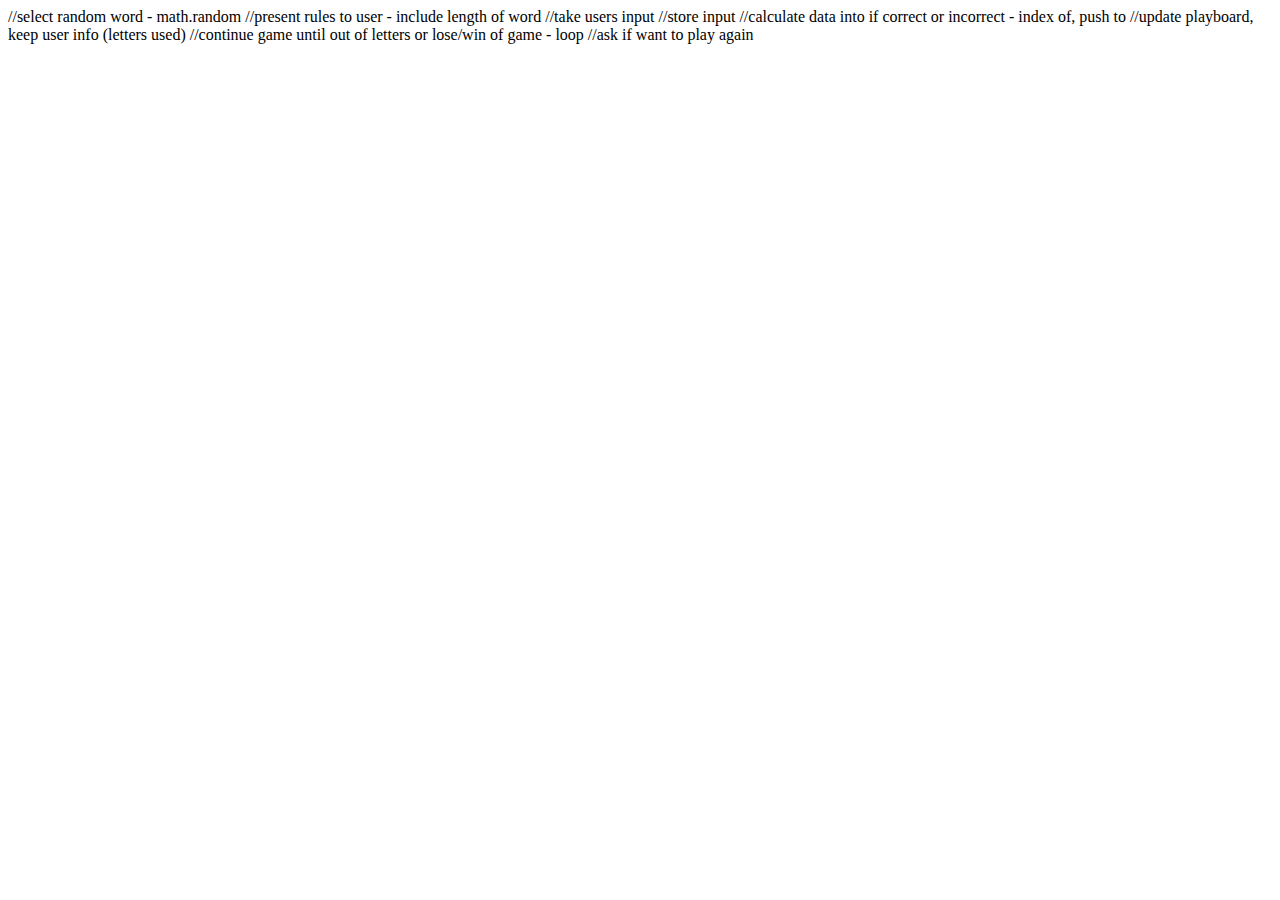
==== index.html @ 8ea022db "initial" ====
<!DOCTYPE html>
<html>	
//select random word - math.random
//present rules to user - include length of word
//take users input 
//store input
//calculate data into if correct or incorrect - index of, push to
//update playboard, keep user info (letters used)
//continue game until out of letters or lose/win of game - loop
//ask if want to play again

<head>
	<title></title>
</head>
<body>
<script>
	var letters = ["a", "b", "c", "d", "e", "f", "g", "h", "i", "j", "k", "l", "m", "n", "o", "p", "q", "r", "s", "t", "u", "v", "w", "x", "y", "z"];
	var gemsLeft; //number of guesses left
	var battlesWon; //guesses right
	var gemsLost; //guesses wrong
	var weaponUsed; //letter guessed

	function startWar( ){ //start game
		words = "Pearl", "Amethyst", "Rose Quartz", "Peridot", "Ruby", "Saphire", "Bismuth", "Yellow Diamond", "Blue Diamond", "Pink Diamond", "White Diamond", "Jasper", "Holly Blue Agate", "Topaz", "Lapis Lazuli", "Garnet", "Opal", "Sugilite", "Alexandrite", "Rainbow Quartz", "Sardonnyx";
		gemsLeft = 3;
		gemsLost = [];
		battlesWon = [];
	
	document.onkeyup = function (event) {
  		var weaponUsed = String.fromCharCode(event.keyCode).toLowerCase();

  		Math.floor((Math.random() )
  			var i = words.indexOf()
	}
		$(document).ready(function() {
</script>
</body>
</html>
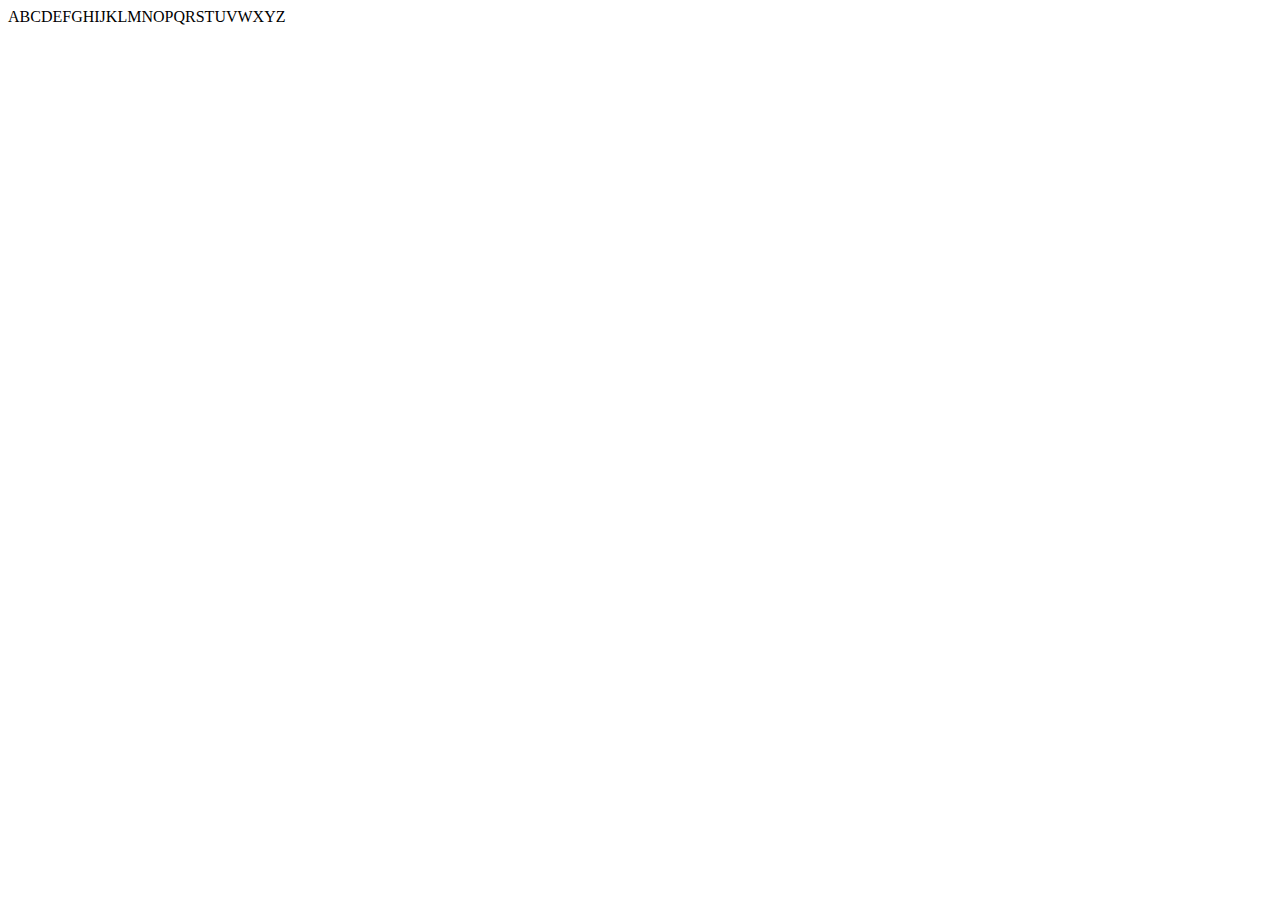
==== commit 95cff8a7: "try 2 is the cool kid" ====
--- a/index.html
+++ b/index.html
@@ -1,38 +1,73 @@
 <!DOCTYPE html>
 <html>	
-//select random word - math.random
+<head>
+	<meta charset="utf-8">
+	<title>Steven Universe Hangman</title>
+	<meta name="viewport" content="width=device-width, initial-scale=1">
+	
+</head>
+<body>
+	<div class="row x-center">
+		<div class="letters row"></div>
+	</div>
+<script>
+	//select random word - math.random
 //present rules to user - include length of word
 //take users input 
 //store input
 //calculate data into if correct or incorrect - index of, push to
 //update playboard, keep user info (letters used)
 //continue game until out of letters or lose/win of game - loop
-//ask if want to play again
+//ask if want to play again 
 
-<head>
-	<title></title>
-</head>
-<body>
-<script>
-	var letters = ["a", "b", "c", "d", "e", "f", "g", "h", "i", "j", "k", "l", "m", "n", "o", "p", "q", "r", "s", "t", "u", "v", "w", "x", "y", "z"];
-	var gemsLeft; //number of guesses left
-	var battlesWon; //guesses right
-	var gemsLost; //guesses wrong
-	var weaponUsed; //letter guessed
+//words.sort(function() {}
+	//return 0.5 - Math.random();
+	
+	//{var gemsLeft; //number of guesses left
+	//var battlesWon; //guesses right
+	//var gemsLost; //guesses wrong
+	//var weaponUsed; //letter guessed
 
-	function startWar( ){ //start game
-		words = "Pearl", "Amethyst", "Rose Quartz", "Peridot", "Ruby", "Saphire", "Bismuth", "Yellow Diamond", "Blue Diamond", "Pink Diamond", "White Diamond", "Jasper", "Holly Blue Agate", "Topaz", "Lapis Lazuli", "Garnet", "Opal", "Sugilite", "Alexandrite", "Rainbow Quartz", "Sardonnyx";
-		gemsLeft = 3;
-		gemsLost = [];
-		battlesWon = [];
-	
-	document.onkeyup = function (event) {
-  		var weaponUsed = String.fromCharCode(event.keyCode).toLowerCase();
+	//function startWar( ){ //start game
+		//words = "Pearl", "Amethyst", "Rose Quartz", "Peridot", "Ruby", "Saphire", "Bismuth", "Yellow Diamond", "Blue Diamond", "Pink Diamond", "White Diamond", "Jasper", "Holly Blue Agate", "Topaz", "Lapis Lazuli", "Garnet", "Opal", "Sugilite", "Alexandrite", "Rainbow Quartz", "Sardonnyx";}
+		//gemsLeft = 3;
+		//gemsLost = [];
+		//battlesWon = [];
+	//function getUserSelectedLetter() {
+	//console.log($(this).text());
+	// console.log(event.target.innerHTML)}
 
-  		Math.floor((Math.random() )
-  			var i = words.indexOf()
+
+function getAllLetters() {
+	var count = 65;
+	var lettersWrap = document.querySelector('.letters');
+
+
+	for ( count; count < 91; count++ ) {
+		var letter = String.fromCharCode(count);
+		var span = document.createElement('span');
+		
+		span.innerText = letter;
+		lettersWrap.appendChild(span);
 	}
-		$(document).ready(function() {
+
+	for ( count; count < 91; count++ ) {
+		var letter = String.fromCharCode(count);
+		
+		$('.letters').append('<span class="row y-center x-center">' + letter + '</span>');
+	}
+
+	$('span').on('click', getUserSelectedLetter);
+
+	var spans = document.querySelectorAll('.letters span');
+
+	spans.forEach(function(span) {
+		span.addEventListener('click', getUserSelectedLetter);
+	});	
+};
+
+getAllLetters();
+
 </script>
 </body>
 </html>
